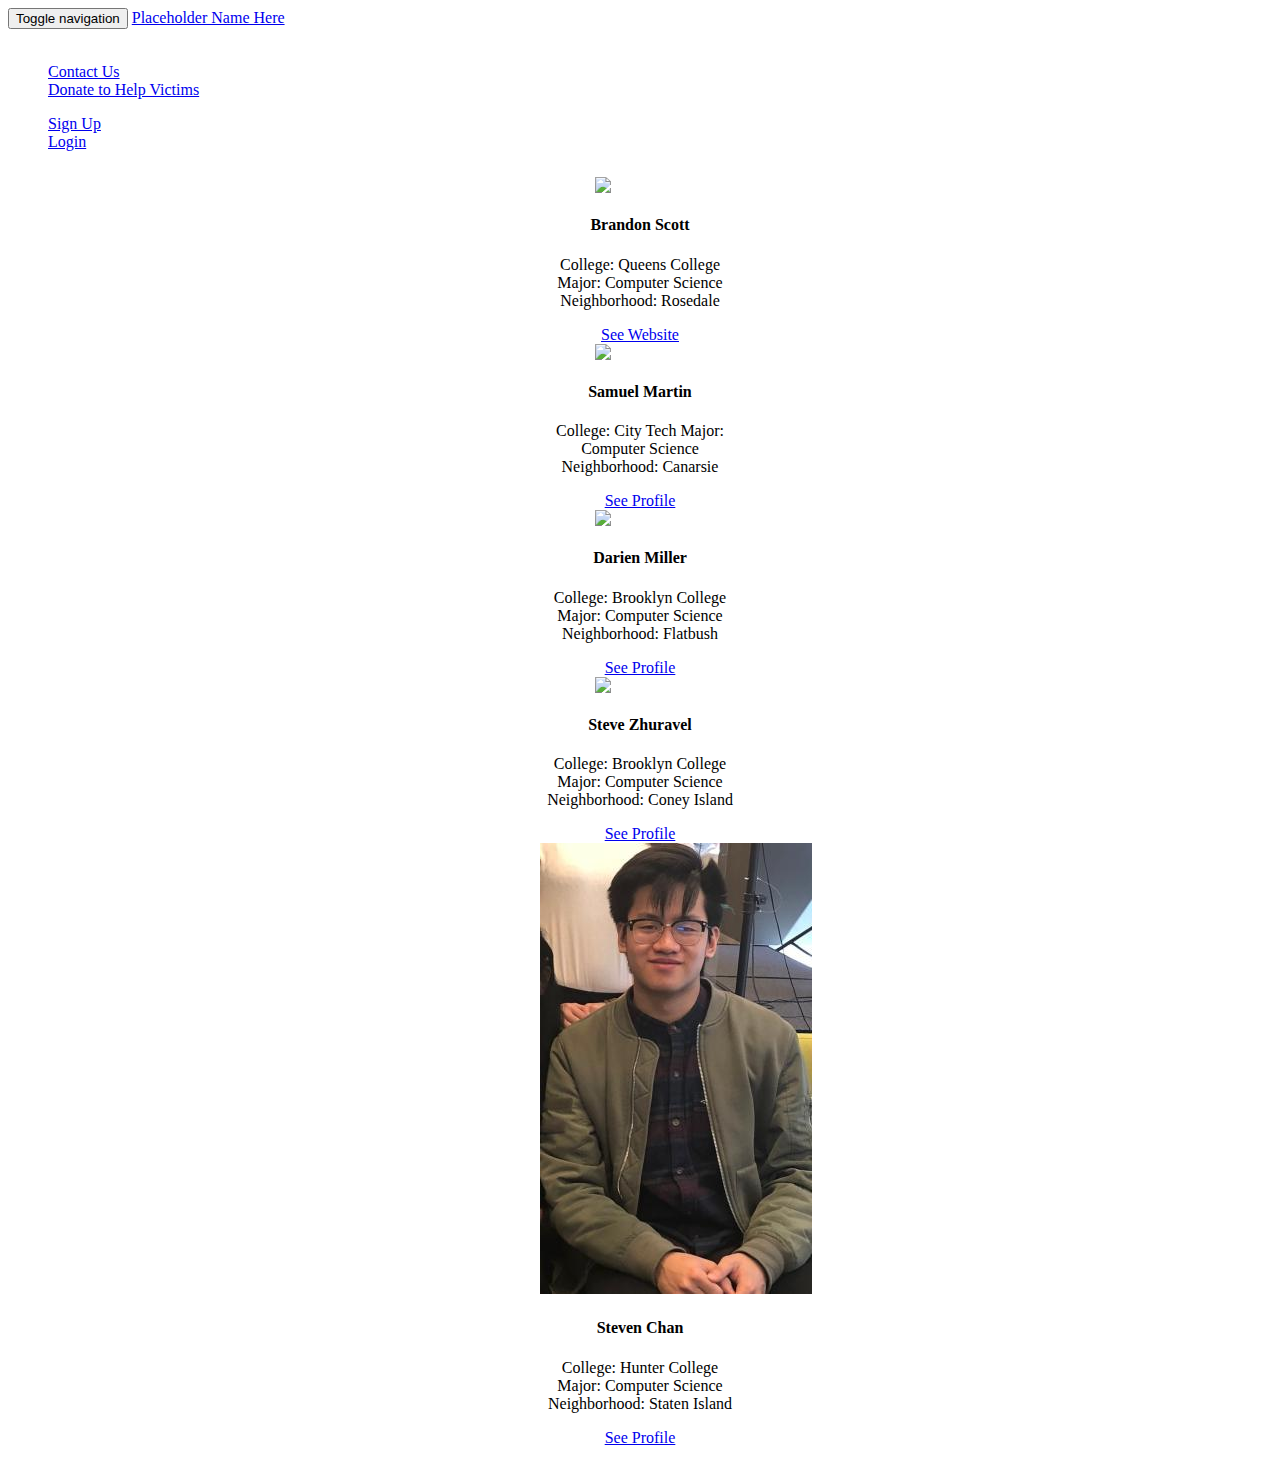
==== aboutus.html @ 7546c7c7 "Files Final" ====
<!DOCTYPE html>
<html>
<head>

<title> </title>
<!--This is for CSS plugins like Bootstrap or any other CSS in general -->
<link rel="stylesheet" href="https://stackpath.bootstrapcdn.com/bootstrap/4.1.0/css/bootstrap.min.css" integrity="sha384-9gVQ4dYFwwWSjIDZnLEWnxCjeSWFphJiwGPXr1jddIhOegiu1FwO5qRGvFXOdJZ4" crossorigin="anonymous">
<script src="https://stackpath.bootstrapcdn.com/bootstrap/4.1.0/js/bootstrap.min.js" integrity="sha384-uefMccjFJAIv6A+rW+L4AHf99KvxDjWSu1z9VI8SKNVmz4sk7buKt/6v9KI65qnm" crossorigin="anonymous"></script>

<link rel="stylesheet" href="app.css">
<script src="https://code.jquery.com/jquery-3.3.1.min.js" integrity="sha256-FgpCb/KJQlLNfOu91ta32o/NMZxltwRo8QtmkMRdAu8=" crossorigin="anonymous"></script>
</head>
<body>

 <nav class="navbar navbar-default">
    <div class="container-fluid">
      <!-- Brand and toggle get grouped for better mobile display -->
      <div class="navbar-header">
        <button type="button" class="navbar-toggle collapsed" data-toggle="collapse" data-target="#bs-example-navbar-collapse-1" aria-expanded="false">
          <span class="sr-only">Toggle navigation</span>
          <span class="icon-bar"></span>
          <span class="icon-bar"></span>
          <span class="icon-bar"></span>
        </button>
        <a class="navbar-brand" href="index.html"> Placeholder Name Here</a>
      </div>

      <!-- Collect the nav links, forms, and other content for toggling -->
      <div class="collapse navbar-collapse" id="bs-example-navbar-collapse-1">
        <ul class="nav navbar-nav">>
            <li><a href="contacts.html"> Contact Us </a></li>
             <li><a href="donations.html"> Donate to Help Victims </a></li>
      </ul>

        <ul class="nav navbar-nav navbar-right">
          <li><a href="signup.html">Sign Up <i class="fa fa-user-plus"> </i></a></li>
            <li><a href="login.html"> Login <i class="fa fa-user"> </i> </a></li>

        </ul>
      </div><!-- /.navbar-collapse -->
    </div><!-- /.container-fluid -->
  </nav>

  <div class="cardcollection">
<div class="card" style="width:200px">
  <img class="card-img-top" src="img/brandon.jpg" alt="Card image">
  <div class="card-body">
    <h4 class="card-title">Brandon Scott</h4>
    <p class="card-text">College: Queens College  
        Major: Computer Science
      Neighborhood: Rosedale
    </p>
    <a href="#" class="btn btn-primary">See Website</a>
  </div>
</div>

<div class="card" style="width:200px">
    <img class="card-img-top" src="img/sam.jpg" alt="Card image">
    <div class="card-body">
      <h4 class="card-title">Samuel Martin</h4>
      <p class="card-text">College: City Tech 
        Major: Computer Science
      Neighborhood: Canarsie</p>
      <a href="#" class="btn btn-primary">See Profile</a>
    </div>
  </div>

  <div class="card" style="width:200px">
    <img class="card-img-top" src="img/darien.jpg" alt="Card image">
    <div class="card-body">
      <h4 class="card-title">Darien Miller</h4>
      <p class="card-text">College: Brooklyn College  
        Major: Computer Science
      Neighborhood: Flatbush</p>
      <a href="#" class="btn btn-primary">See Profile</a>
    </div>
  </div>

  <div class="card" style="width:200px">
    <img class="card-img-top" src="img/steve.jpg" alt="Card image">
    <div class="card-body">
      <h4 class="card-title">Steve Zhuravel</h4>
      <p class="card-text">College: Brooklyn College  
          Major: Computer Science
        Neighborhood: Coney Island</p>
      <a href="#" class="btn btn-primary">See Profile</a>
    </div>
  </div>

  <div class="card" style="width:200px">
    <img class="card-img-top" src="img/steven.jpg" alt="Card image">
    <div class="card-body">
      <h4 class="card-title">Steven Chan</h4>
      <p class="card-text">College: Hunter College 
          Major: Computer Science
        Neighborhood: Staten Island</p>
      <a href="#" class="btn btn-primary">See Profile</a>
    </div>
  </div>

</div>

</bo    dy>

</html>
---- app.css ----
body{

background-image: url(https://images.unsplash.com/photo-1466916119434-d72cdf577c4d?ixlib=rb-0.3.5&ixid=eyJhcHBfaWQiOjEyMDd9&s=086c945f6ad217798b3bb486f4a0d301&auto=format&fit=crop&w=626&q=80);
background-position: center;
background-size: cover;
font-family: Lato;
color: white;

}



#content {

text-align: center;
padding-top: 25%;
text-shadow: 0px 4px 3px rgba(0, 0, 0, 0.4);,
             0px 8px 13px rgba(0,0,0,0.5),
             0px 18px 23px rgba(0,0,0,0.8);

}

h1 {

  font-weight: 700;
  font-size: 5em;
}

html{

  height: 100%;
}

hr{
width: 400px;
border-top: 1px solid #f8f8f8;
border-bottom: 1px solid rgba(0,0,0,0.2);
}

#map {
  height: 400px;
  width: 100%;
 }

 .cardcollection{
   margin: auto;
  float: center;
  width: 200px;
  text-decoration-color: black;
  padding: 10px;
 }

 p{
   color: black;
 }

 h4{
   color: black;
 }

 .card{
   text-align: center;
 }
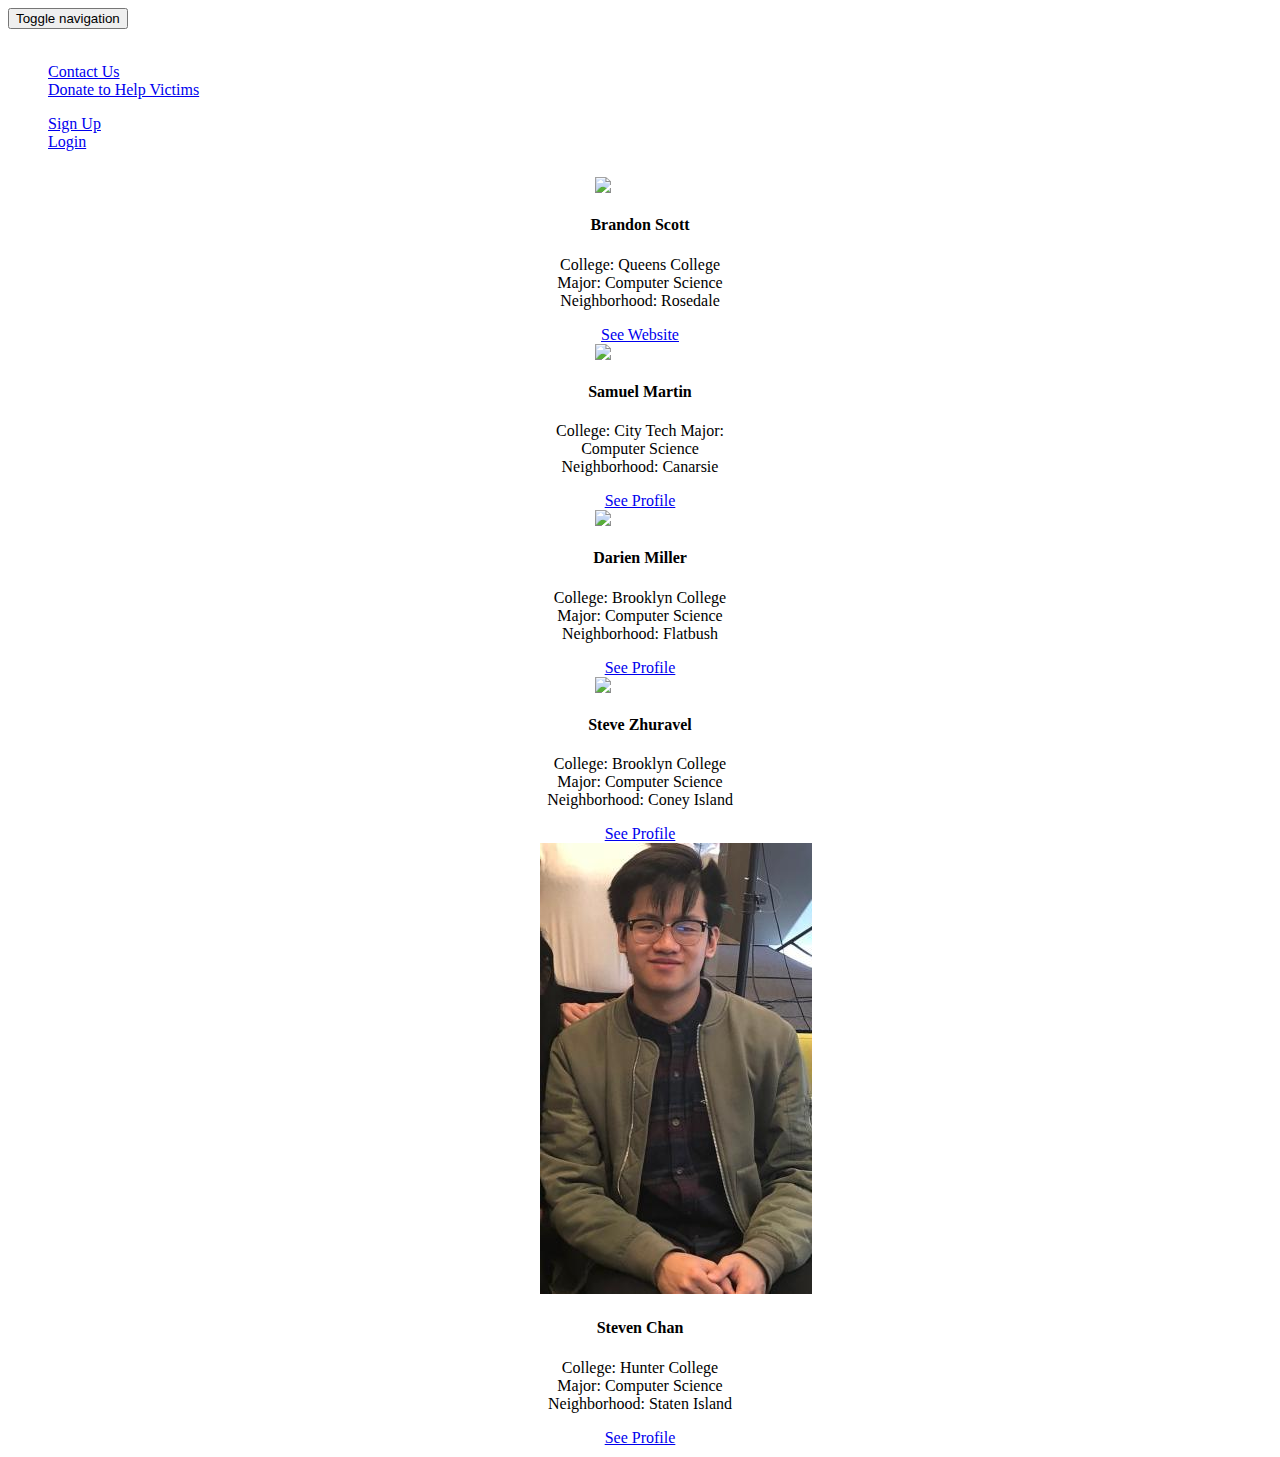
==== commit b153fb89: "Re Update" ====
--- a/aboutus.html
+++ b/aboutus.html
@@ -12,7 +12,7 @@
 </head>
 <body>
 
- <nav class="navbar navbar-default">
+ <nav class="navbar navbar-expand-lg navbar-light bg-light">
     <div class="container-fluid">
       <!-- Brand and toggle get grouped for better mobile display -->
       <div class="navbar-header">
@@ -22,7 +22,7 @@
           <span class="icon-bar"></span>
           <span class="icon-bar"></span>
         </button>
-        <a class="navbar-brand" href="index.html"> Placeholder Name Here</a>
+        <a class="navbar-brand" <i class="fas fa-male"></i> href="index.html"> Men's Save Haven</a>
       </div>
 
       <!-- Collect the nav links, forms, and other content for toggling -->
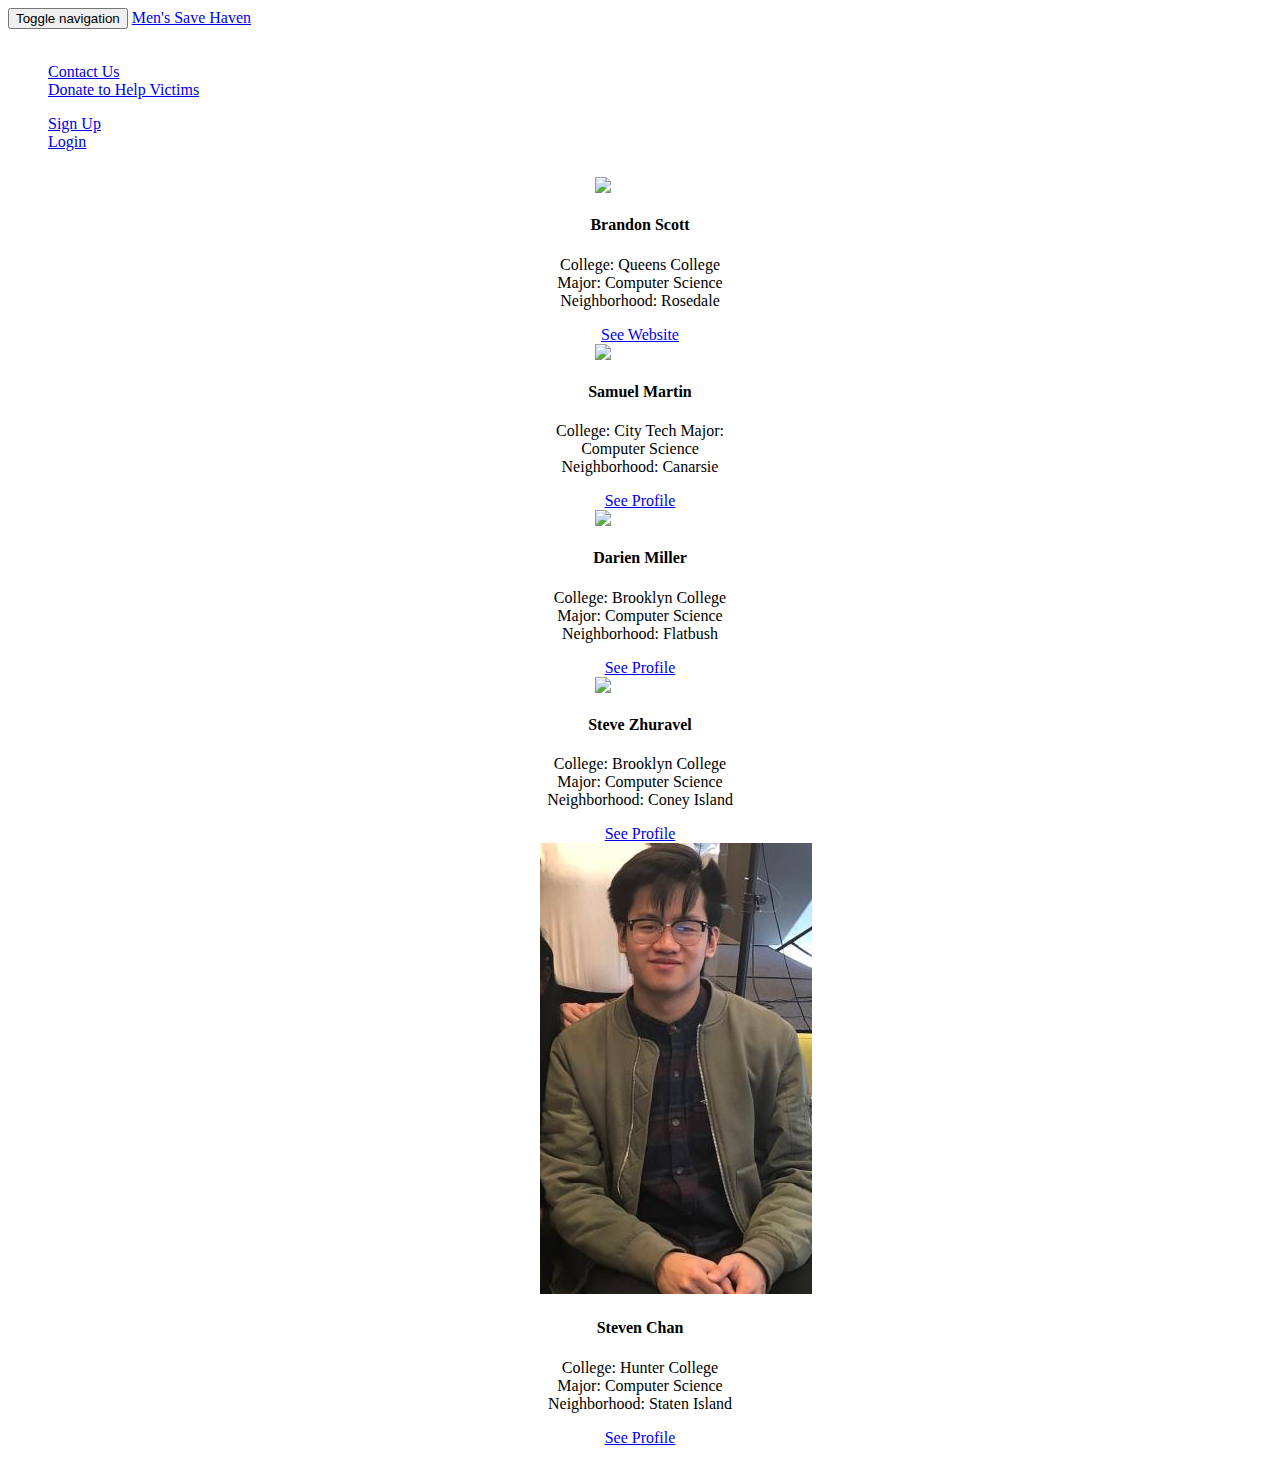
==== commit eafa445c: "Stuff" ====
--- a/aboutus.html
+++ b/aboutus.html
@@ -22,7 +22,7 @@
           <span class="icon-bar"></span>
           <span class="icon-bar"></span>
         </button>
-        <a class="navbar-brand" <i class="fas fa-male"></i> href="index.html"> Men's Save Haven</a>
+        <a class="navbar-brand"  href="index.html"> Men's Save Haven</a>
       </div>
 
       <!-- Collect the nav links, forms, and other content for toggling -->
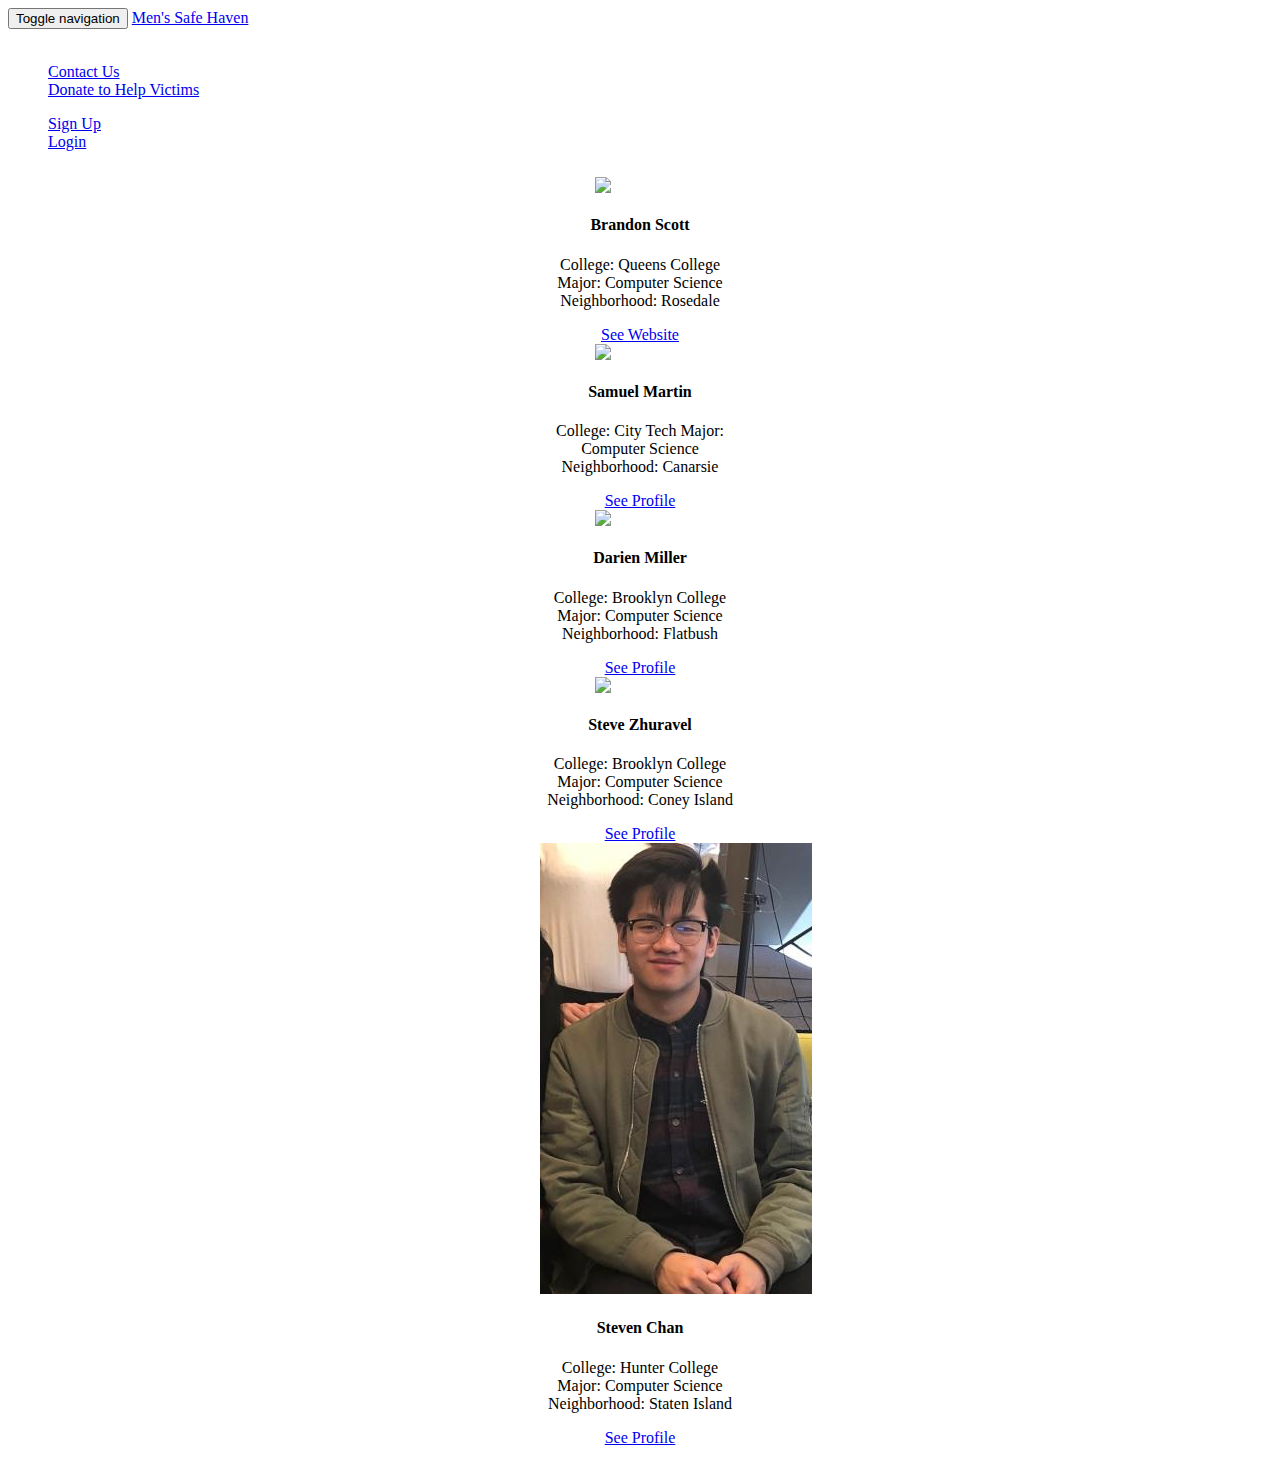
==== commit da75dd85: "Done" ====
--- a/aboutus.html
+++ b/aboutus.html
@@ -22,7 +22,7 @@
           <span class="icon-bar"></span>
           <span class="icon-bar"></span>
         </button>
-        <a class="navbar-brand"  href="index.html"> Men's Save Haven</a>
+        <a class="navbar-brand"  href="index.html"> Men's Safe Haven</a>
       </div>
 
       <!-- Collect the nav links, forms, and other content for toggling -->
